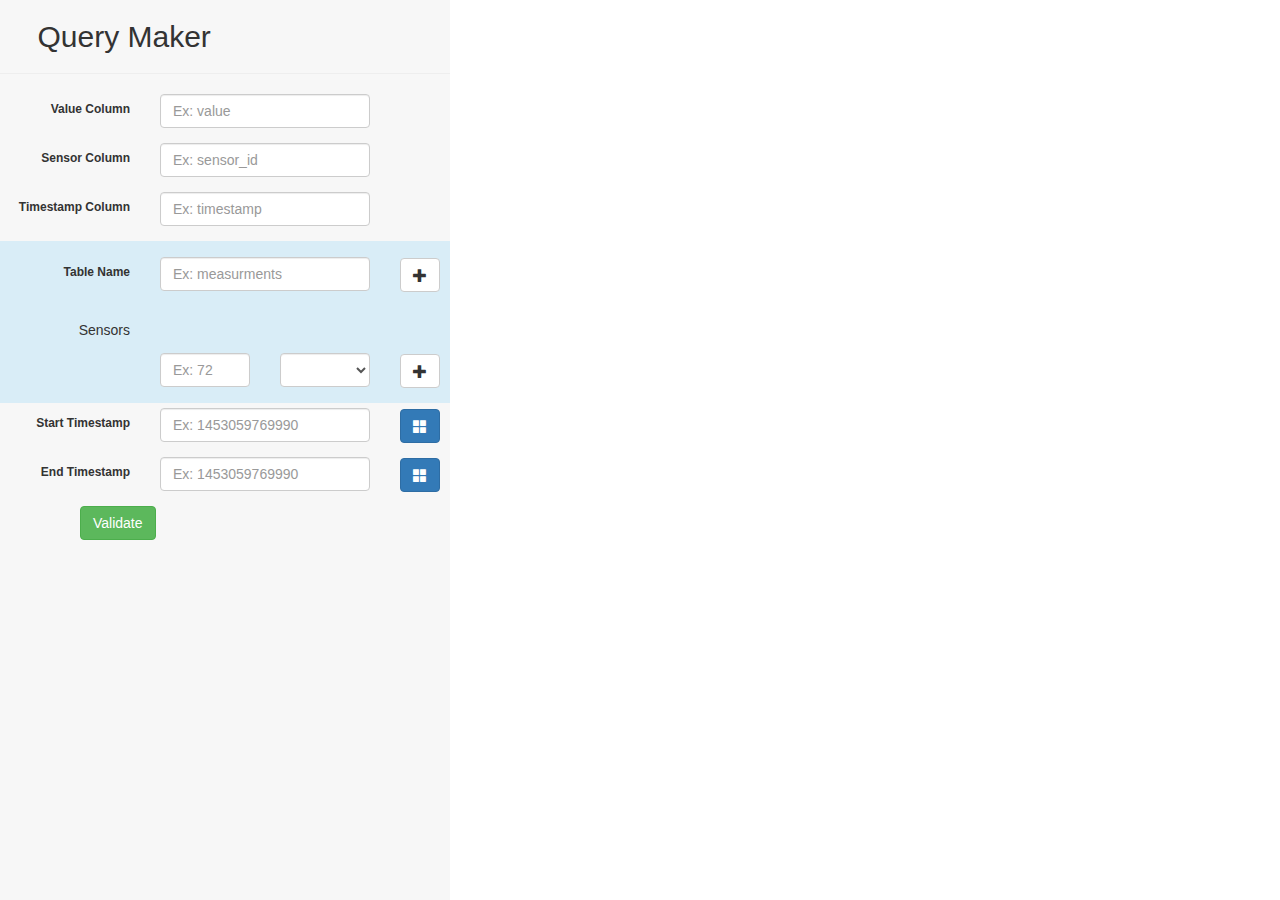
==== web/index.html @ cce1add8 "Move QueryMaker from dbCharts to URLM" ====
<!DOCTYPE html>
<html>
<head>
	<title>URL Maker</title>
    <meta charset="UTF-8">

	<link rel="stylesheet" type="text/css" href="../css/style.css">

	<!-- JS Dependencies -->
	<script type="text/javascript" src="../dependencies/jquery-min.js"></script>
	<script type="text/javascript" src="../dependencies/momentJS/moment.min.js"></script>
	<script type="text/javascript" src="../dependencies/momentJS/fr.js"></script>
	<script type="text/javascript" src="../dependencies/bootstrap/js/bootstrap.min.js"></script>
	<script type="text/javascript" src="../dependencies/bootstrap/js/bootstrap-datetimepicker.min.js"></script>
    <script src="../dependencies/clipboard.min.js"></script>

	<!-- CSS Dependencies -->
	<link rel="stylesheet" type="text/css" href="../dependencies/bootstrap/css/bootstrap.min.css">
	<link rel="stylesheet" type="text/css" href="../dependencies/bootstrap/css/bootstrap-datetimepicker.css">

    <!-- Class JS -->
    <script type="text/javascript" src="../js/prototype.js"></script>
    <script type="text/javascript" src="../js/CookieManager.js"></script>
    <script type="text/javascript" src="../js/PageBuilder.js"></script>
    <script type="text/javascript" src="../js/DisplayManager.js"></script>
    <script type="text/javascript" src="../js/QueryMaker.js"></script>


    <!-- Main Script JS -->
    <script type="text/javascript" src="../js/main.js"></script>

</head>
<body>
	<section class="" id="maker">
		<h2 class="col-xs-offset-1">Query Maker</h2>
		<hr>
		<form class="form-horizontal">
			<div class="form-group">
				<label for="maker_value-column-input" class="col-xs-4 control-label">Value Column</label>
				<div class="col-xs-6">
					<input type="text" class="form-control" id="maker_value-column-input" placeholder="Ex: value">
				</div>
			</div>

			<div class="form-group">
				<label for="maker_sensor-column-input" class="col-xs-4 control-label">Sensor Column</label>
				<div class="col-xs-6">
					<input type="text" class="form-control" id="maker_sensor-column-input" placeholder="Ex: sensor_id">
				</div>
			</div>

			<div class="form-group">
				<label for="maker_timestamp-column-input" class="col-xs-4 control-label">Timestamp Column</label>
				<div class="col-xs-6">
					<input type="text" class="form-control" id="maker_timestamp-column-input" placeholder="Ex: timestamp">
				</div>
			</div>

			<div class="bg-info">
				<div class="form-group">
					<label for="maker_table-name-input" class="col-xs-4 control-label">Table Name</label>
					<div class="col-xs-6"><input type="text" class="form-control" id="maker_table-name-input" placeholder="Ex: measurments"></div>
					<div data-toggle="tooltip" title="Add a new Table" class="col-xs-1"><div class="add-table btn btn-default glyphicon glyphicon-plus"></div></div>
				</div>
				<div class="form-group">
					<h5 class="col-xs-4 control-label">Sensors</h5>
				</div>
				<div class="form-group maker_sensor">
					<div class="col-xs-3 col-xs-offset-4"><input type="text" class="form-control maker_sensor-input" placeholder="Ex: 72"></div>
					<div class="col-xs-3">
						<select class="form-control maker_sensor-select">
		                    <option value="default"></option>
		                    <option value="column">Column</option>
		                    <option value="bar">Bar</option>
		                    <option value="binary">Binary</option>
		                    <option value="line">Line</option>
						</select>
					</div>
					<div data-toggle="tooltip" title="Add a new Sensor" class="col-xs-1"><div class="add-sensor btn btn-default glyphicon glyphicon-plus"></div></div>
				</div>
			</div>

			<div class="form-group">
				<label class="col-xs-4 control-label">Start Timestamp</label>
				<div class='col-xs-8 input-group date' id='datetimepicker_start'>
					<div class="col-xs-9"><input class="form-control" id="maker_date-start-input" type='text' placeholder="Ex: 1453059769990"/></div>
					<div data-toggle="tooltip" title="Open calendar" class="col-xs-1 button-datetimepicker">
						<div id="maker_timestamp-start-button" class="btn btn-primary glyphicon glyphicon-th-large"></div>
					</div>
				</div>
			</div>

			<div class="form-group">
				<label class="col-xs-4 control-label">End Timestamp</label>
				<div class='col-xs-8 input-group date' id='datetimepicker_end'>
					<div class="col-xs-9"><input class="form-control" id="maker_date-end-input" type='text' placeholder="Ex: 1453059769990"/></div>
					<div class="col-xs-1 button-datetimepicker" data-toggle="tooltip" title="Open calendar"><div id="maker_timestamp-end-button" class="btn btn-primary glyphicon glyphicon-th-large"></div></div>
				</div>
			</div>

			<div class="form-group">
				<div class="col-xs-offset-2 col-xs-6">
					<div id="maker_validate" class="btn btn-default btn-success" data-clipboard-target="#maker_url">Validate</div>
				</div>
			</div>

			<div id="maker_url" class="col-xs-offset-1 col-xs-10"></div>
		</form>
	</section>

	<section class="" id="chart">
		<iframe id="chart_iframe" src="" frameborder="0"></iframe>
	</section> 

</body>
</html>
---- css/style.css ----
#maker {
	position: absolute;
	top: 0;
	left: 0;
	width: 450px;
	height: 100%;
	background-color: #F7F7F7;
	font-size: 12px !important;
}

#chart{
	position: absolute;
	top: 0;
	left: 450px;
	right: 0;
}

#maker_date-start-input,
#maker_date-end-input {
	border-radius: 4px;
}

#maker .bg-info {
	margin: 5px 0;
   	padding-top: 16px;
    	padding-bottom: 1px;

}

#maker_url{
	word-break : break-all;
}
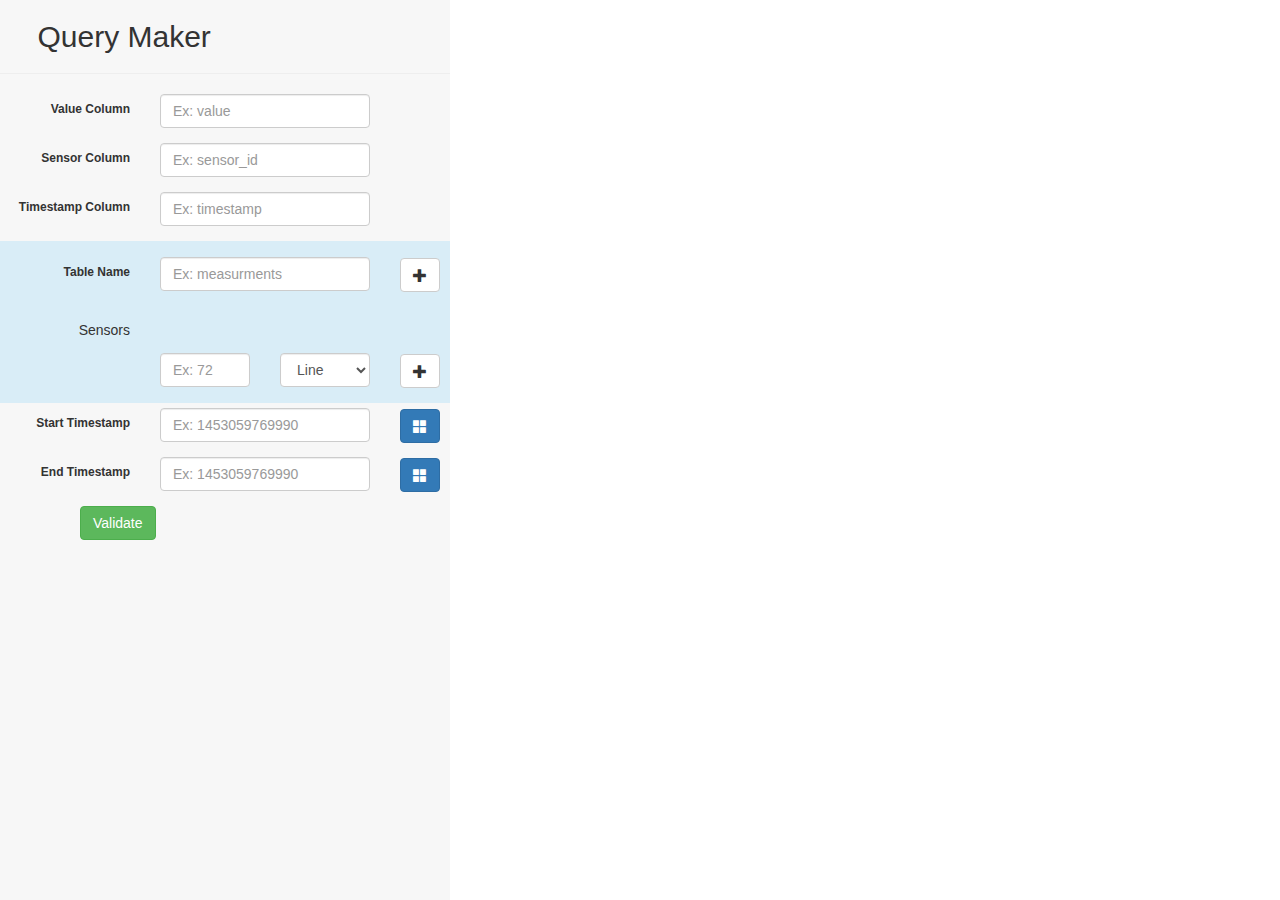
==== commit 738170d0: "Bug Correction on QueryMaker" ====
--- a/web/index.html
+++ b/web/index.html
@@ -68,12 +68,10 @@
 				<div class="form-group maker_sensor">
 					<div class="col-xs-3 col-xs-offset-4"><input type="text" class="form-control maker_sensor-input" placeholder="Ex: 72"></div>
 					<div class="col-xs-3">
-						<select class="form-control maker_sensor-select">
-		                    <option value="default"></option>
-		                    <option value="column">Column</option>
-		                    <option value="bar">Bar</option>
-		                    <option value="binary">Binary</option>
-		                    <option value="line">Line</option>
+						<select class="form-control maker_sensor-select" title="type">
+		                    <option value="l">Line</option>
+		                    <option value="c">Column</option>
+		                    <option value="b">Binary</option>
 						</select>
 					</div>
 					<div data-toggle="tooltip" title="Add a new Sensor" class="col-xs-1"><div class="add-sensor btn btn-default glyphicon glyphicon-plus"></div></div>
--- a/css/style.css
+++ b/css/style.css
@@ -23,8 +23,7 @@
 #maker .bg-info {
 	margin: 5px 0;
    	padding-top: 16px;
-    	padding-bottom: 1px;
-
+	padding-bottom: 1px;
 }
 
 #maker_url{
